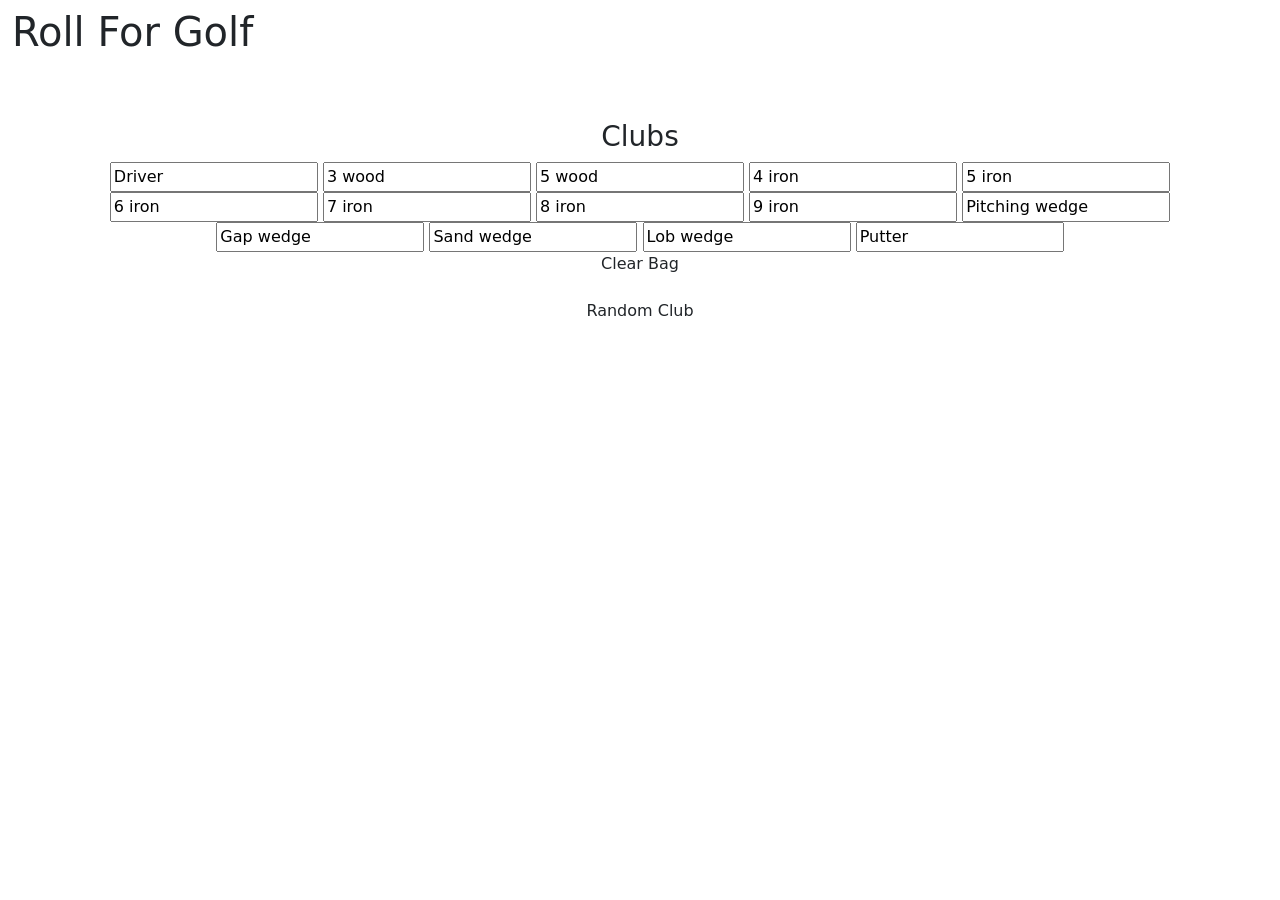
==== homepage.html @ 248b0c70 "Rename homepage to homepage.html" ====
<!DOCTYPE html>
<html lang="en">
    <head>
        <meta charset="utf-8">
        <meta name="viewport" content="initial-scale=1, width=device-width">
        <!-- http://getbootstrap.com/docs/5.3/ -->
        <link href="https://cdn.jsdelivr.net/npm/bootstrap@5.3.2/dist/css/bootstrap.min.css" rel="stylesheet" integrity="sha384-T3c6CoIi6uLrA9TneNEoa7RxnatzjcDSCmG1MXxSR1GAsXEV/Dwwykc2MPK8M2HN" crossorigin="anonymous">
        <script src="https://cdn.jsdelivr.net/npm/bootstrap@5.3.2/dist/js/bootstrap.bundle.min.js" integrity="sha384-C6RzsynM9kWDrMNeT87bh95OGNyZPhcTNXj1NW7RuBCsyN/o0jlpcV8Qyq46cDfL" crossorigin="anonymous"></script>
        <script src="https://ajax.googleapis.com/ajax/libs/jquery/3.7.1/jquery.min.js"></script>
        <link href="/static/styles.css" rel="stylesheet">
        <title>Roll For Golf</title>
    </head>
    <body>
        <nav class="navbar navbar-expand-md navbar-dark">
            <div class="container-fluid">
                <h1>Roll For Golf</h1>
            </div>
        </nav>

        <main class="background container py-5 text-center">
            <div class="cardback">
        <!-- <img class="navlogo" src="/static/initials_logo_white.png" height="59" width="78"> -->
        <h3>Clubs</h3>
        <input type="text" class="club" id="club0" value="Driver">
        <input type="text" class="club" id="club1" value="3 wood">
        <input type="text" class="club" id="club2" value="5 wood">
        <input type="text" class="club" id="club3" value="4 iron">
        <input type="text" class="club" id="club4" value="5 iron">
        <input type="text" class="club" id="club5" value="6 iron">
        <input type="text" class="club" id="club6" value="7 iron">
        <input type="text" class="club" id="club7" value="8 iron">
        <input type="text" class="club" id="club8" value="9 iron">
        <input type="text" class="club" id="club9" value="Pitching wedge">
        <input type="text" class="club" id="club10" value="Gap wedge">
        <input type="text" class="club" id="club11" value="Sand wedge">
        <input type="text" class="club" id="club12" value="Lob wedge">
        <input type="text" class="club" id="club13" value="Putter">
        <p id='empty'>Clear Bag</p>
    </div>
    <div class="gamebuttons">
        <button id="gamebutton" class="btn start">Random Club</button>
        <!--
        <form action="/game" method="get">
            <button class="btn btn-dark start gamebutton">Random Club</button>
        </form>
        -->
    </div>
        </main>

        <script>
        //let clubs = [];

        //let bagLength = clubs.length;

        //let p = document.createElement('p');

        //const inputField = document.getElementById('club');

        document.getElementById('empty').addEventListener('click', function() {
            //alert('clicked');
            for (let x = 0; x < 14; x++) {
                document.getElementsByClassName('club')[x].value = '';
            }
        });

        document.getElementById('gamebutton').addEventListener('click', function() {
            //alert('clicked')
            //alert(Math.floor(Math.random() * 13))
            for (let x = 0; x < 14; x++) {
                document.getElementsByClassName('club')[x].style.backgroundColor = '#fefae0';
            }
            highlight();
        });

        function highlight() {
            let id = null;
            let choice = Math.floor(Math.random() * 14);
            let current = 0;
            let highlighted = document.getElementsByClassName('club')
            let a = 0;
            let b = 0;

            clearInterval(id);
            id = setInterval(frame, 40);
            function frame() {
                if (b < 2) {
                    if (a < 14) {
                        if (a > 0) {
                            highlighted[(a - 1)].style.backgroundColor = '#fefae0';
                        }
                        highlighted[a].style.backgroundColor = '#a1cca5';
                        a++;
                        //alert(a);
                    }
                    else {
                        highlighted[13].style.backgroundColor = '#fefae0';
                        b++;
                        a = 0;
                    };
                }
                if (b >= 2) {
                    if (current <= choice) {
                        if (current > 0) {
                            highlighted[(current - 1)].style.backgroundColor = '#fefae0';
                        }
                        highlighted[current].style.backgroundColor = '#a1cca5';
                        current++;
                        //alert(choice)
                        //highlighted[current - 1].style.backgroundColor = 'white';
                    }
                }
            }
        };

        //document.getElementById('add').addEventListener('click', function() {
        //    document.getElementById('currentClubs').append(club.value, p)
        //    clubs.push(club.value)
        //    inputField.value = '';
        //});
    </script>
    </body>
</html>
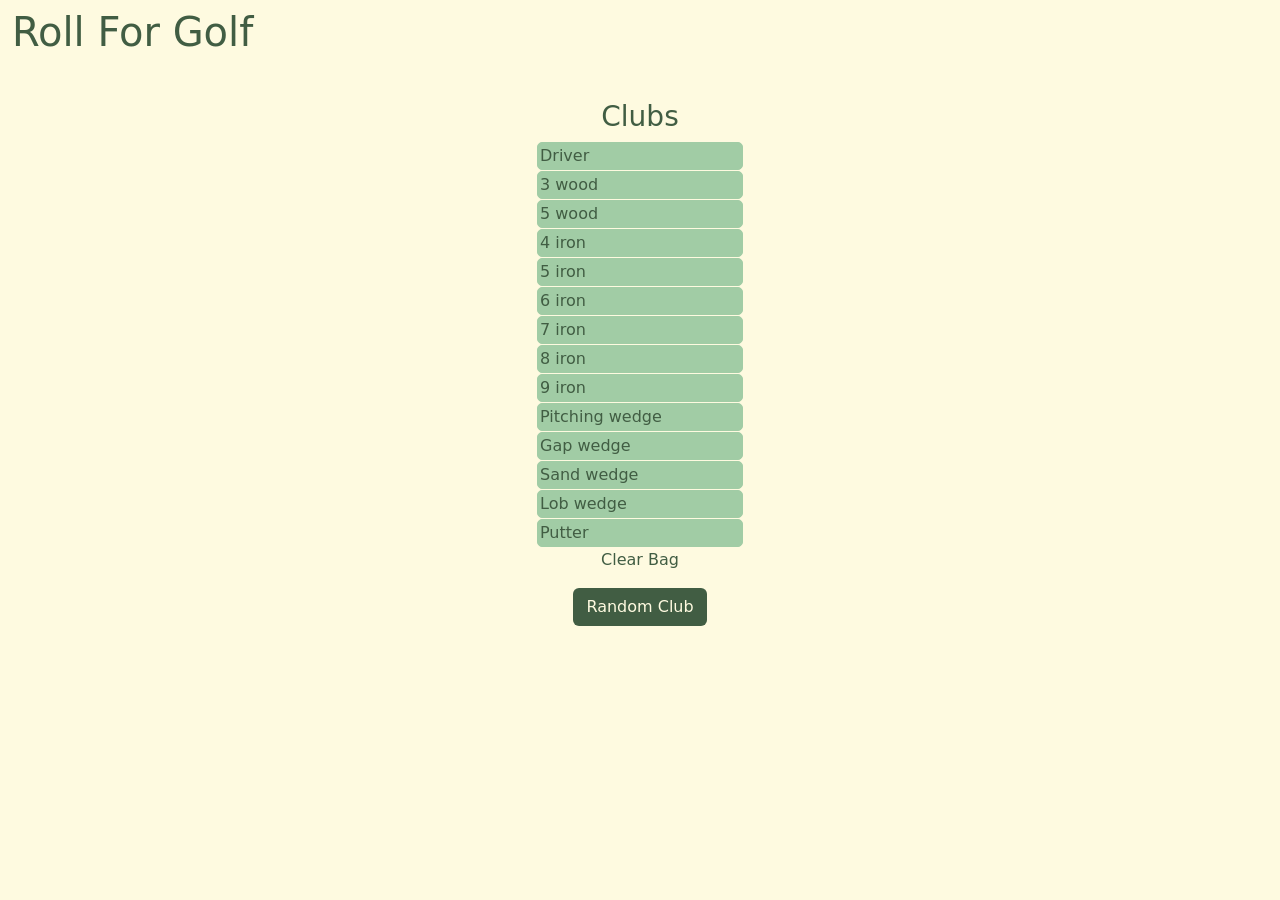
==== commit b6d84047: "Update homepage.html" ====
--- a/homepage.html
+++ b/homepage.html
@@ -7,7 +7,7 @@
         <link href="https://cdn.jsdelivr.net/npm/bootstrap@5.3.2/dist/css/bootstrap.min.css" rel="stylesheet" integrity="sha384-T3c6CoIi6uLrA9TneNEoa7RxnatzjcDSCmG1MXxSR1GAsXEV/Dwwykc2MPK8M2HN" crossorigin="anonymous">
         <script src="https://cdn.jsdelivr.net/npm/bootstrap@5.3.2/dist/js/bootstrap.bundle.min.js" integrity="sha384-C6RzsynM9kWDrMNeT87bh95OGNyZPhcTNXj1NW7RuBCsyN/o0jlpcV8Qyq46cDfL" crossorigin="anonymous"></script>
         <script src="https://ajax.googleapis.com/ajax/libs/jquery/3.7.1/jquery.min.js"></script>
-        <link href="/static/styles.css" rel="stylesheet">
+        <link href="/styles.css" rel="stylesheet">
         <title>Roll For Golf</title>
     </head>
     <body>
--- a/styles.css
+++ b/styles.css
@@ -0,0 +1,47 @@
+/* {
+    border: 1px solid red;
+} */
+
+body {
+    background-color: #fefae0;
+    color: #415d43;
+}
+
+.btn {
+    background-color: #415d43;
+    color: #fefae0;
+}
+
+.btn:hover {
+    background-color: #fefae0;
+    color: #415d43;
+    border: 2px solid #415d43;
+}
+
+.btn:active {
+    background-color: #fefae0;
+    color: #415d43;
+    border: 2px solid #415d43;
+}
+
+input {
+    border: 1px solid #a1cca5;
+    border-radius: 5px;
+    background-color: #a1cca5;
+    margin-bottom: 1px;
+    color: #415d43;
+}
+
+input:focus {
+    outline-color: #415d43;
+}
+
+.club {
+    display: block;
+    margin-left: auto;
+    margin-right: auto;
+}
+
+.cardback {
+    margin-top: -20px;
+}
